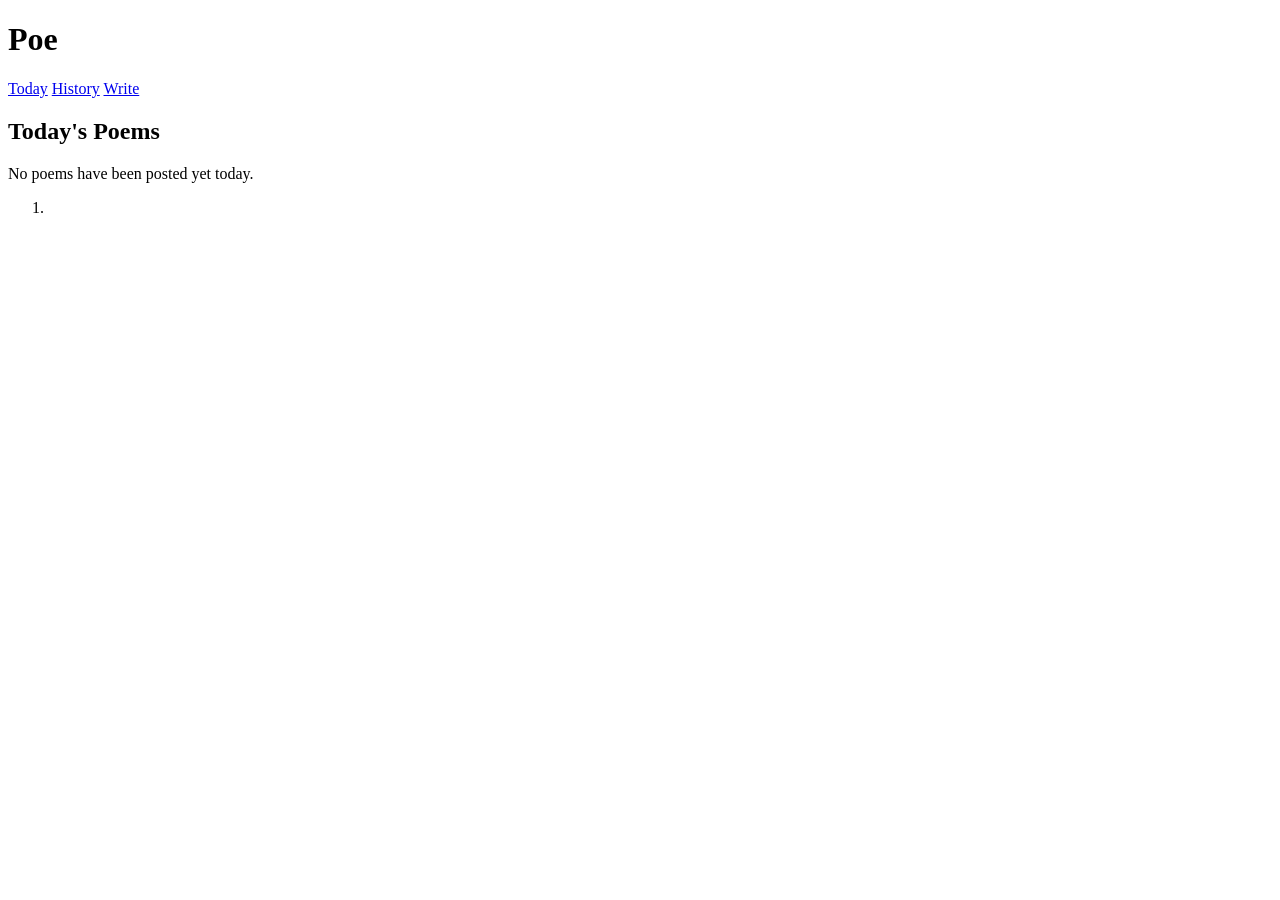
==== poe/src/main/resources/templates/index.html @ f580e20c "Add server-rendered UI for landing, history, and poem writing. This introduces Thymeleaf pages with " ====
<!DOCTYPE html>
<html lang="en" xmlns:th="http://www.thymeleaf.org">
<head>
  <meta charset="UTF-8">
  <meta name="viewport" content="width=device-width, initial-scale=1.0">
  <title>Poe - Today's Poems</title>
  <link rel="stylesheet" href="/css/app.css">
</head>
<body>
  <header class="container">
    <h1>Poe</h1>
    <nav>
      <a href="/">Today</a>
      <a href="/history">History</a>
      <a href="/write">Write</a>
    </nav>
  </header>

  <main class="container">
    <section>
      <h2>Today's Poems</h2>
      <p class="muted" th:text="'UTC day: ' + ${day}"></p>
      <p class="success" th:if="${successMessage}" th:text="${successMessage}"></p>
      <p class="muted" th:if="${count == 0}">No poems have been posted yet today.</p>
      <ol class="poem-list" th:if="${count > 0}">
        <li th:each="poem : ${poems}">
          <article>
            <pre th:text="${poem.content}"></pre>
          </article>
        </li>
      </ol>
    </section>
  </main>
</body>
</html>
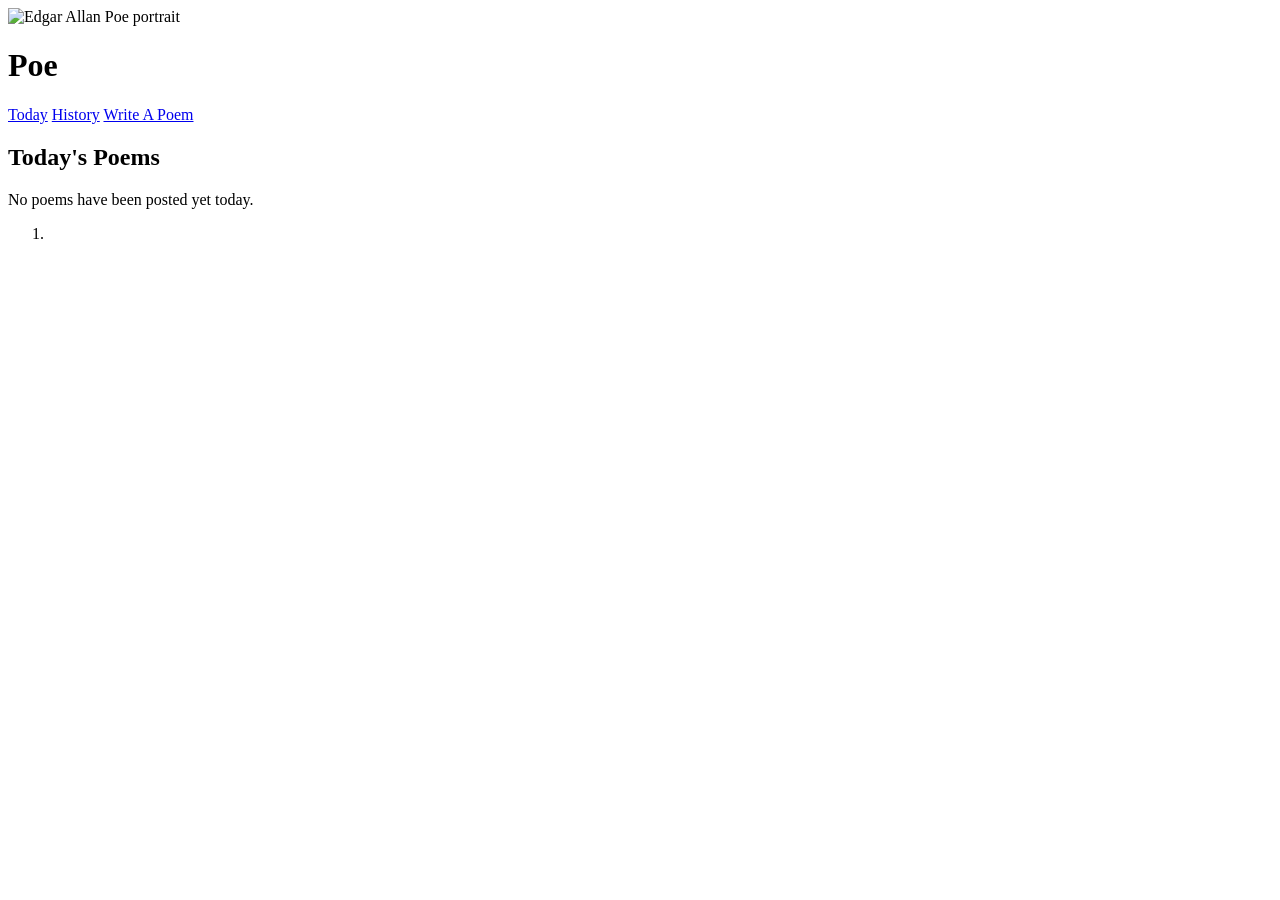
==== commit 5f774a37: "Polish Sprint 4 UI writing experience and branding. Rename the write navigation label for clarity, a" ====
--- a/poe/src/main/resources/templates/index.html
+++ b/poe/src/main/resources/templates/index.html
@@ -8,11 +8,14 @@
 </head>
 <body>
   <header class="container">
-    <h1>Poe</h1>
+    <div class="brand">
+      <img class="brand-image" src="/poe.webp" alt="Edgar Allan Poe portrait">
+      <h1>Poe</h1>
+    </div>
     <nav>
       <a href="/">Today</a>
       <a href="/history">History</a>
-      <a href="/write">Write</a>
+      <a href="/write">Write A Poem</a>
     </nav>
   </header>
 
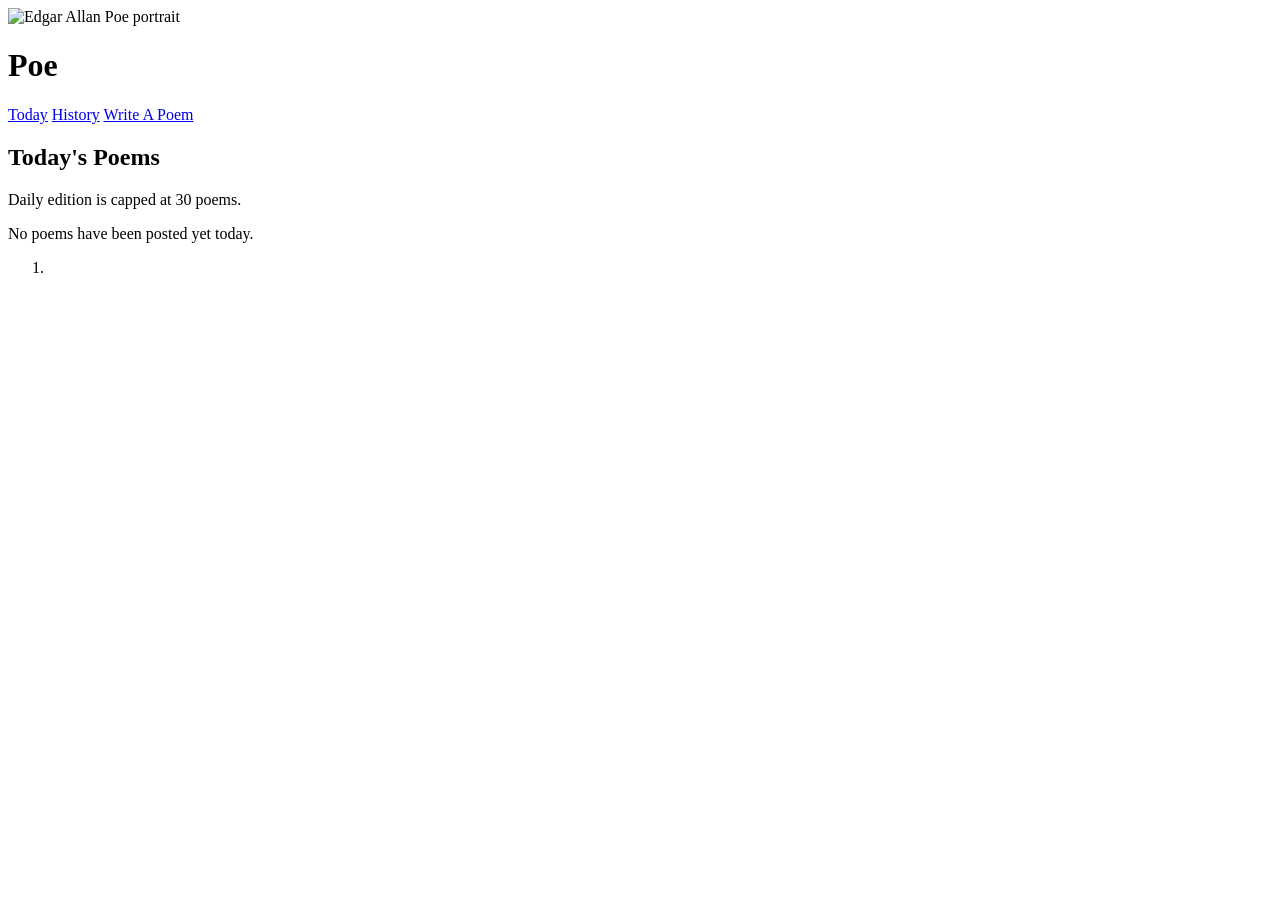
==== commit 976f67e4: "Raise the daily poem cap to 30 and lock submissions at capacity. Update feed/write behavior and vali" ====
--- a/poe/src/main/resources/templates/index.html
+++ b/poe/src/main/resources/templates/index.html
@@ -22,6 +22,7 @@
   <main class="container">
     <section>
       <h2>Today's Poems</h2>
+      <p class="muted">Daily edition is capped at 30 poems.</p>
       <p class="muted" th:text="'UTC day: ' + ${day}"></p>
       <p class="success" th:if="${successMessage}" th:text="${successMessage}"></p>
       <p class="muted" th:if="${count == 0}">No poems have been posted yet today.</p>
